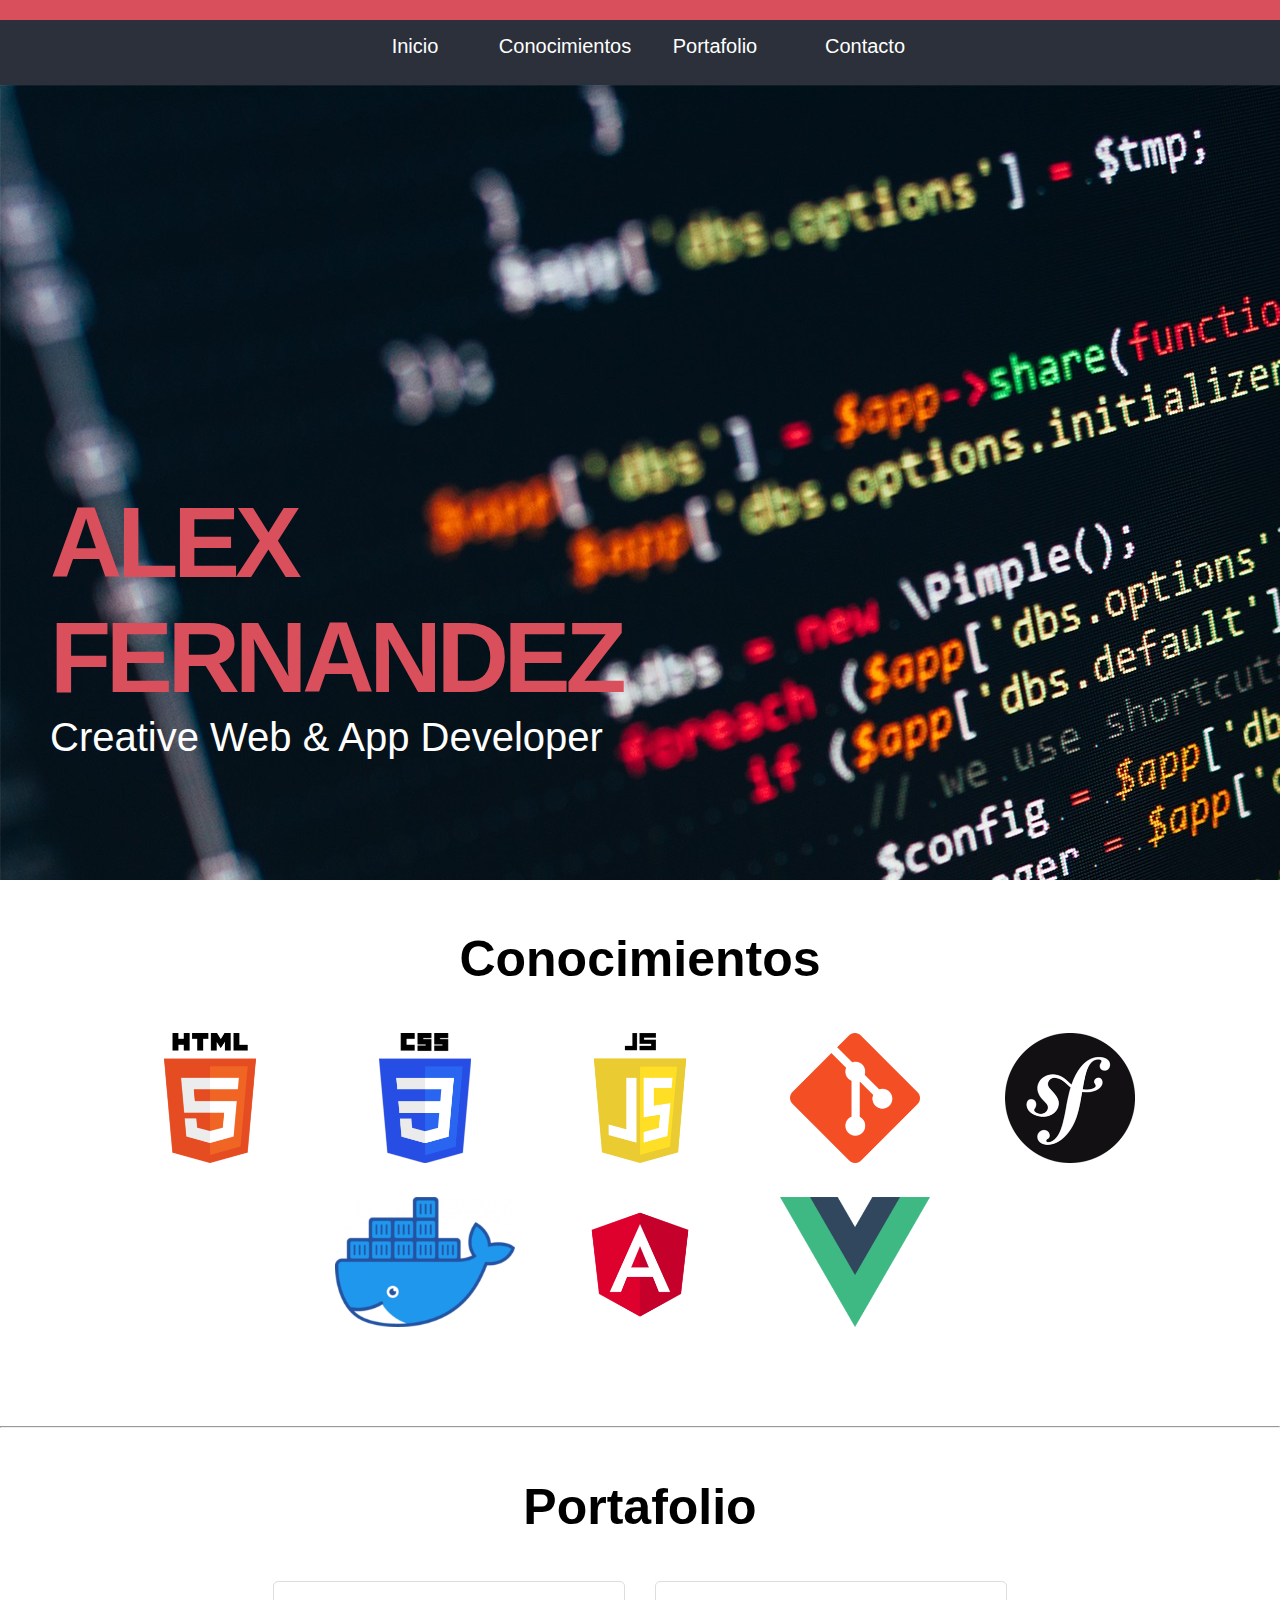
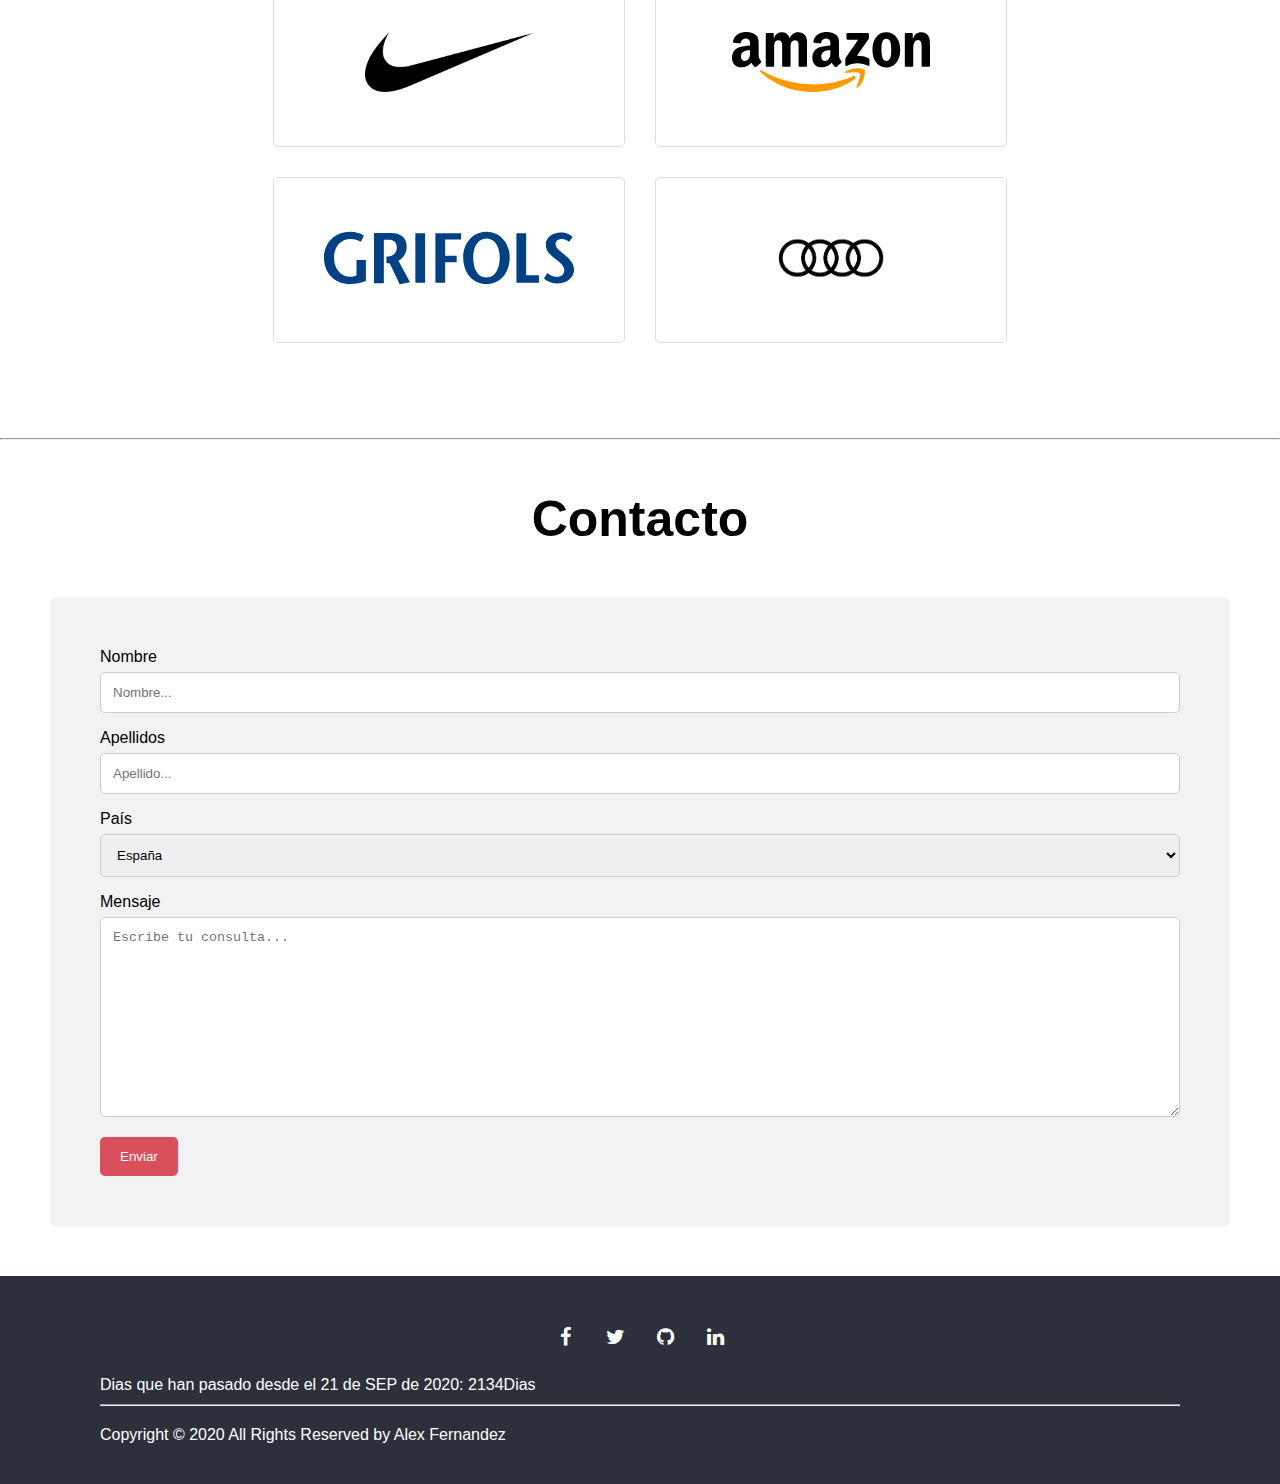
==== index.html @ 1215b8e6 "first commit" ====
<!DOCTYPE html>
<html lang="es">
  <head>
    <meta charset="UTF-8" />
    <meta http-equiv="X-UA-Compatible" content="IE=edge" />
    <meta name="viewport" content="width=device-width, initial-scale=1.0" />

    <link rel="stylesheet" href="css/style.css" />

    <link
      href="https://fonts.googleapis.com/css?family=Poppins"
      rel="stylesheet"
    />
    <link
      rel="stylesheet"
      href="https://cdnjs.cloudflare.com/ajax/libs/font-awesome/4.7.0/css/font-awesome.min.css"
    />

    <script src="js.js"></script>

    <title>Alex Fernandez</title>
  </head>

  <body>
    <div id="hora"></div>

    <nav>
      <ul class="menu">
        <li><a href="#">Inicio</a></li>
        <li><a href="#conocimientos">Conocimientos</a></li>
        <li><a href="#portafolio">Portafolio</a></li>
        <!-- <li><a href="#servicios">Servicios</a></li> -->
        <li><a href="#contacto">Contacto</a></li>
      </ul>
    </nav>

    <div id="inicio" class="content">
      <h1>ALEX <br />FERNANDEZ</h1>
      <span id="subtitulo">Creative Web & App Developer</span>
    </div>

    <div id="conocimientos" class="content">
      <p class="title">Conocimientos</p>

      <div class="flex-container">
        <div class="item">
          <img src="img/html.png" alt="HTML5" />
        </div>

        <div class="item">
          <img src="img/css3.png" alt="CSS3" />
        </div>

        <div class="item">
          <img src="img/js.png" alt="JavaScript" />
        </div>

        <div class="item">
          <img src="img/git.png" alt="Git" />
        </div>

        <div class="item">
          <img src="img/symfony.png" alt="Symfony" />
        </div>

        <div class="item">
          <img src="img/docker.png" alt="Docker" />
        </div>

        <div class="item">
          <img src="img/angular.png" alt="Angular" />
        </div>

        <div class="item">
          <img src="img/vue.png" alt="VUE" />
        </div>
      </div>
    </div>

    <hr />

    <div id="portafolio" class="content">
      <p class="title">Portafolio</p>

      <div class="flex-container">
        <div class="card">
          <a href="https://www.nike.com"
            ><img src="img/nike.png" alt="NIKE"
          /></a>
        </div>

        <div class="card">
          <a href="https://www.amazon.com"
            ><img src="img/amazon.svg" alt="AMAZON"
          /></a>
        </div>

        <div class="card">
          <a href="https://www.grifols.com"
            ><img src="img/grifols.svg" alt="GRIFOLS"
          /></a>
        </div>

        <div class="card">
          <a href="https://www.audi.com"
            ><img src="img/audi.png" alt="AUDI"
          /></a>
        </div>
      </div>
    </div>

    <!-- <hr /> -->

    <!-- <div id="servicios" class="content">
      <p class="title">Servicios</p>
    </div> -->

    <hr />

    <div id="contacto" class="content">
      <p class="title">Contacto</p>

      <div class="container">
        <form action="">
          <label for="nombre">Nombre</label>
          <input type="text" id="nombre" name="nombre" placeholder="Nombre...">
      
          <label for="apellidos">Apellidos</label>
          <input type="text" id="apellidos" name="apellidos" placeholder="Apellido...">
      
          <label for="pais">País</label>
          <select id="pais" name="pais">
            <option value="España">España</option>
            <option value="Portugal">Portugal</option>
            <option value="Francia">Francia</option>
          </select>
      
          <label for="mensaje">Mensaje</label>
          <textarea id="mensaje" name="mensaje" placeholder="Escribe tu consulta..." style="height:200px"></textarea>
      
          <input type="submit" value="Enviar">
        </form>
      </div>
    </div>

    <footer>
      <div>
        <div id="social">
          <ul class="social-icons">
            <li>
              <a class="facebook" href="#"><i class="fa fa-facebook"></i></a>
            </li>
            <li>
              <a class="twitter" href="#"><i class="fa fa-twitter"></i></a>
            </li>
            <li>
              <a class="dribbble" href="#"><i class="fa fa-github"></i></a>
            </li>
            <li>
              <a class="linkedin" href="#"><i class="fa fa-linkedin"></i></a>
            </li>
          </ul>
        </div>

        <div id="data"></div>
        <div id="dies"></div>

        <hr />
        <p id="copyright">
          Copyright &copy; 2020 All Rights Reserved by Alex Fernandez
        </p>
      </div>
    </footer>
  </body>
</html>
---- css/style.css ----
@import url("https //fonts.googleapis.com/css family=raleway");

* {
  margin: 0;
  padding: 0;
}

html {
  box-sizing: border-box;
}

body {
  font-family: "Raleway", sans-serif;
}

/* GENERAL */
.title {
  font-size: 50px;
  font-weight: bold;
  text-align: center;
}

.content {
  padding: 50px;
}

.flex-container {
  display: flex;
  align-items: center;
  justify-content: center;
  /* flex-direction: row; */
  flex-wrap: wrap;
  padding: 30px;
}

/* RELLOTGE */
#hora {
  padding: 10px;
  text-align: center;
  color: white;
  font-weight: bold;
  background-color: #d94f5c;
}

/* NAVBAR */
nav {
  background-color: #2b303a;
}

nav ul {
  display: flex;
  justify-content: center;
  align-items: center;
  max-width: 720px;
  margin: 0 auto;
  list-style: none;
  padding-top: 15px;
}

nav ul li {
  width: 150px;
  height: 50px;
  transition: background-position-x 0.9s linear;
  text-align: center;
}

nav ul li a {
  font-size: 20px;
  color: white;
  text-decoration: none;
}

nav ul li:hover {
  background: url("[data-uri]%0D%0AIGlkPSJMYXllcl8xIiB4bWxucz0iaHR0cDovL3d3dy53My5vcmcvMjAwMC9zdmciIHhtbG5zOnhs%0D%0AaW5rPSJodHRwOi8vd3d3LnczLm9yZy8xOTk5L3hsaW5rIiB4PSIwcHgiIHk9IjBweCIKCSB3aWR0%0D%0AaD0iMzkwcHgiIGhlaWdodD0iNTBweCIgdmlld0JveD0iMCAwIDM5MCA1MCIgZW5hYmxlLWJhY2tn%0D%0Acm91bmQ9Im5ldyAwIDAgMzkwIDUwIiB4bWw6c3BhY2U9InByZXNlcnZlIj4KPHBhdGggZmlsbD0i%0D%0Abm9uZSIgc3Ryb2tlPSIjZDk0ZjVjIiBzdHJva2Utd2lkdGg9IjEuNSIgc3Ryb2tlLW1pdGVybGlt%0D%0AaXQ9IjEwIiBkPSJNMCw0Ny41ODVjMCwwLDk3LjUsMCwxMzAsMAoJYzEzLjc1LDAsMjguNzQtMzgu%0D%0ANzc4LDQ2LjE2OC0xOS40MTZDMTkyLjY2OSw0Ni41LDI0My42MDMsNDcuNTg1LDI2MCw0Ny41ODVj%0D%0AMzEuODIxLDAsMTMwLDAsMTMwLDAiLz4KPC9zdmc+Cg==");
  animation: line 1s;
}

nav ul li:hover a {
  color: #d94f5c;
}

menu li:not(:last-child) {
  margin-right: 30px;
}

@keyframes line {
  0% {
    background-position-x: 390px;
  }
}

/* INICIO */
#inicio {
  background-image: url("../img/bg.jpg");
  background-repeat: no-repeat;
  height: 695px;
}

h1 {
  margin-top: 350px;
  font-size: 100px;
  font-weight: bolder;
  color: #d94f5c;
  letter-spacing: -5px;
  font-family: Verdana, Geneva, Tahoma, sans-serif;
}

#subtitulo {
  font-size: 40px;
  font-weight: lighter;
  color: white;
}

/* CONOCIMIENTOS*/
.item {
  text-align: center;
  width: 185px;
  margin: 15px;
}

.item img {
  height: 130px;
}

/* PORTAFOLIO */
.card {
  border: 1px solid #ddd;
  border-radius: 5px;

  text-align: center;
  padding: 50px;
  width: 250px;
  margin: 15px;
}

.card img {
  height: 60px;
  max-width: 100%;
}

.card:hover {
  box-shadow: inset 0 100px 1000px 10px #fff;
  background-color: whitesmoke;
  opacity: 50%;
}

/* SERVICIOS */

/* CONTACTO */
input[type=text], select, textarea {
  width: 100%;
  padding: 12px;
  border: 1px solid #ccc;
  border-radius: 5px;
  box-sizing: border-box;
  margin-top: 6px;
  margin-bottom: 16px;
  resize: vertical;
}

input[type=submit] {
  background-color: #d94f5c;
  color: white;
  padding: 12px 20px;
  border: none;
  border-radius: 5px;
  cursor: pointer;
}

input[type=submit]:hover {
  background-color: #FF5B6B;
}

.container {
  margin-top: 50px;
  border-radius: 5px;
  background-color: #f2f2f2;
  padding: 50px;
}

/* FOOTER STYLE */
footer {
  background-color: #2b303a;
  color: white;
  padding: 50px 100px 20px;
}

footer hr {
  margin-top: 10px;
}

#social ul {
  display: flex;
  justify-content: center;
  align-items: center;
  list-style: none;
}

#social ul li {
  width: 50px;
  height: 50px;
  text-align: center;
}

#social ul li a {
  font-size: 20px;
  color: white;
}

#social ul li:hover a {
  color: #d94f5c;
}

#copyright {
  padding: 20px 0px;
}








/* .flex-container {
  display: flex;
  flex-direction: row;
    font-size: 30px;
  text-align: center;
}

.flex-item-left {
  background-color: #f1f1f1;
  padding: 10px;
  flex: 50%;
}

.flex-item-right {
  background-color: dodgerblue;
  padding: 10px;
  flex: 50%;
} */

/* Responsive layout - makes a one column-layout instead of two-column layout */
@media (max-width: 800px) {
  /* .flex-container {
    flex-direction: column;
  } */
}
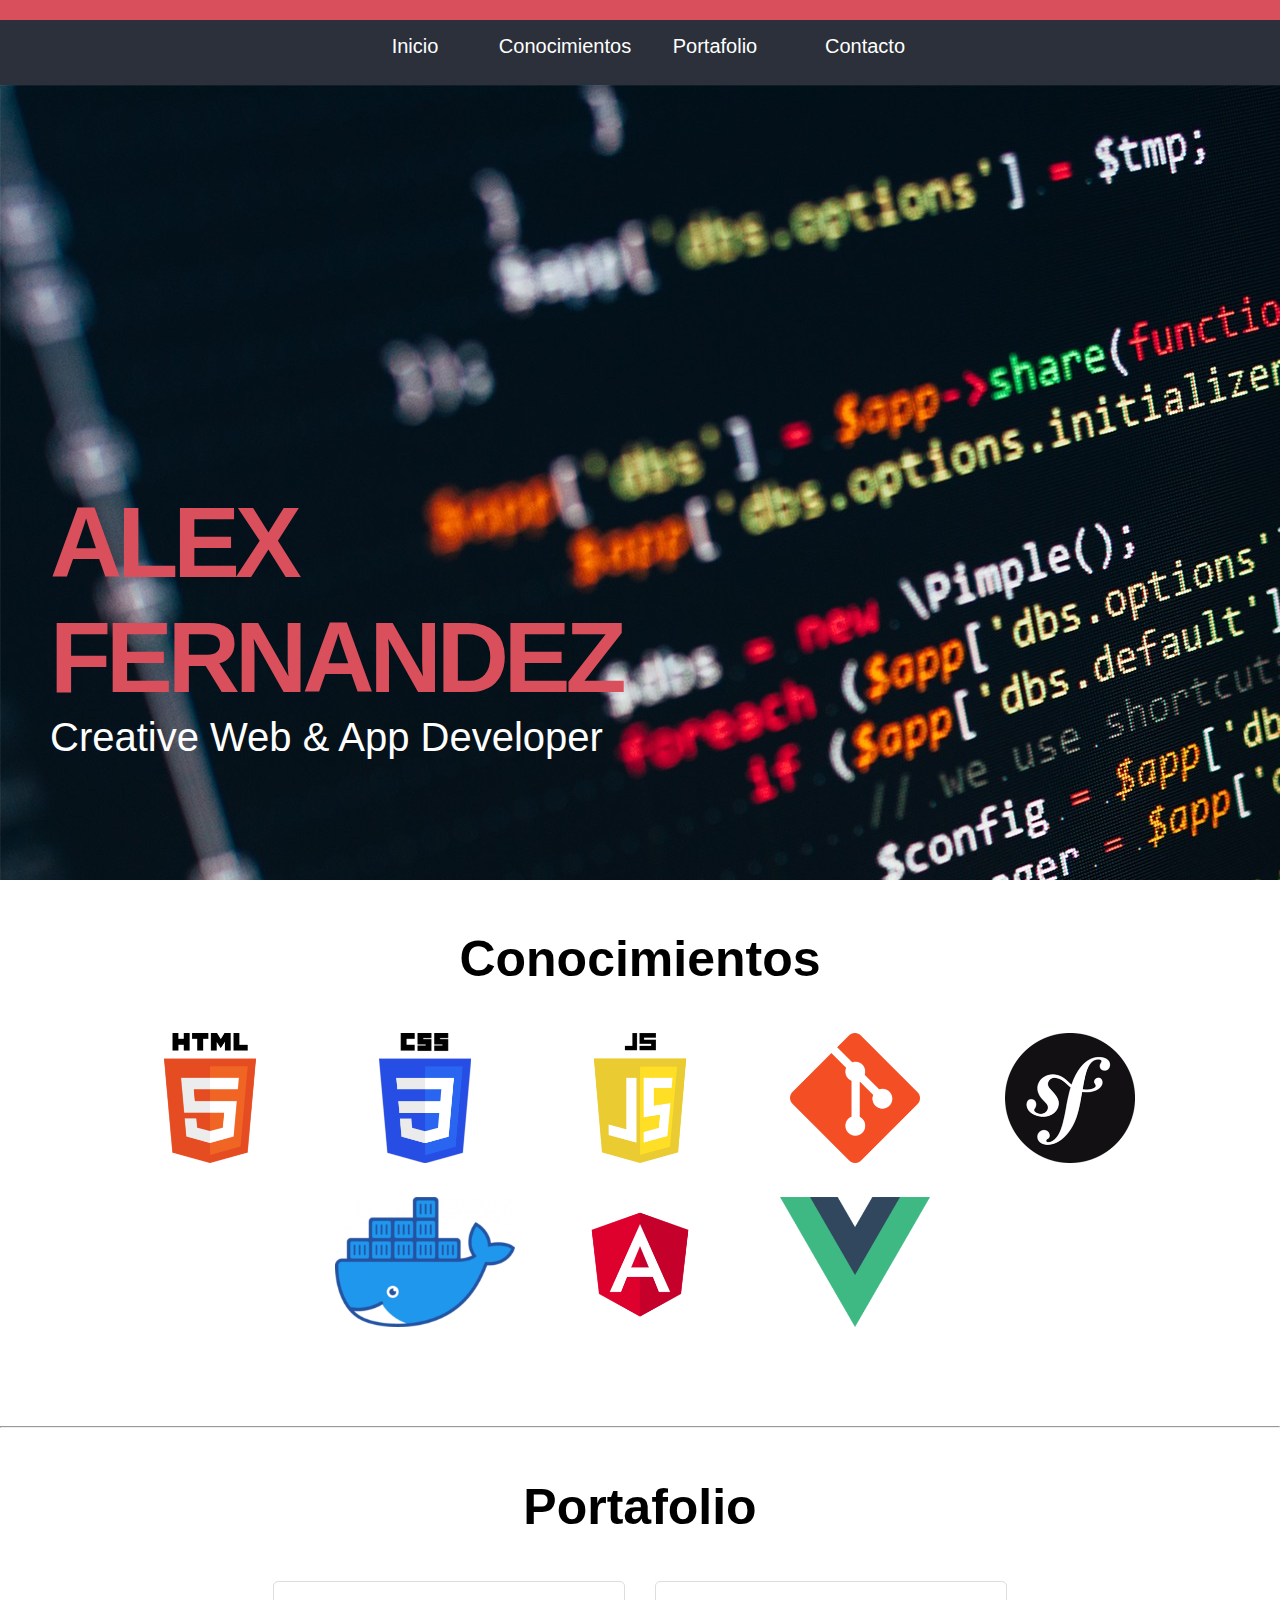
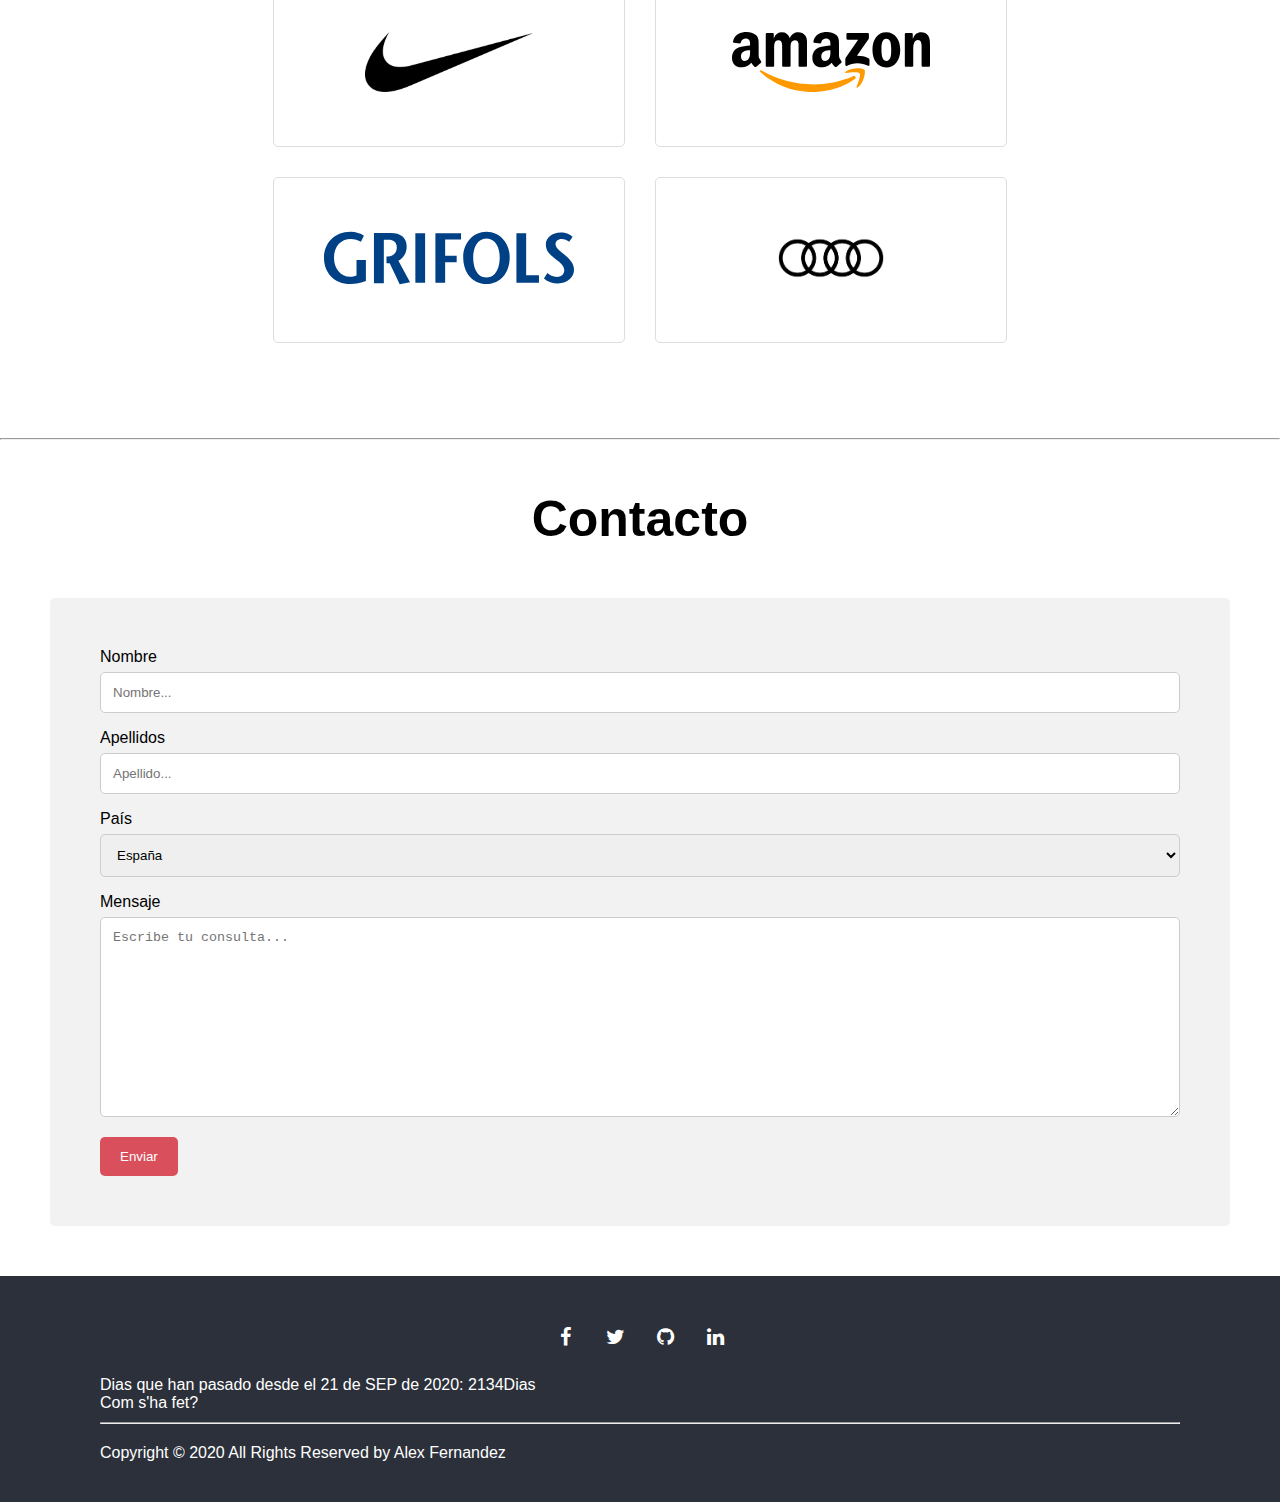
==== commit 85105e2c: "Add files via upload" ====
--- a/index.html
+++ b/index.html
@@ -16,7 +16,7 @@
       href="https://cdnjs.cloudflare.com/ajax/libs/font-awesome/4.7.0/css/font-awesome.min.css"
     />
 
-    <script src="js.js"></script>
+    <script src="/script/script.js"></script>
 
     <title>Alex Fernandez</title>
   </head>
@@ -164,6 +164,7 @@
 
         <div id="data"></div>
         <div id="dies"></div>
+        <a id="link" href="html/comshafet.html">Com s'ha fet?</a>
 
         <hr />
         <p id="copyright">
--- a/css/style.css
+++ b/css/style.css
@@ -215,6 +215,10 @@
   padding: 20px 0px;
 }
 
+#link {
+  text-decoration: none;
+  color: white;
+}
 
 
 
